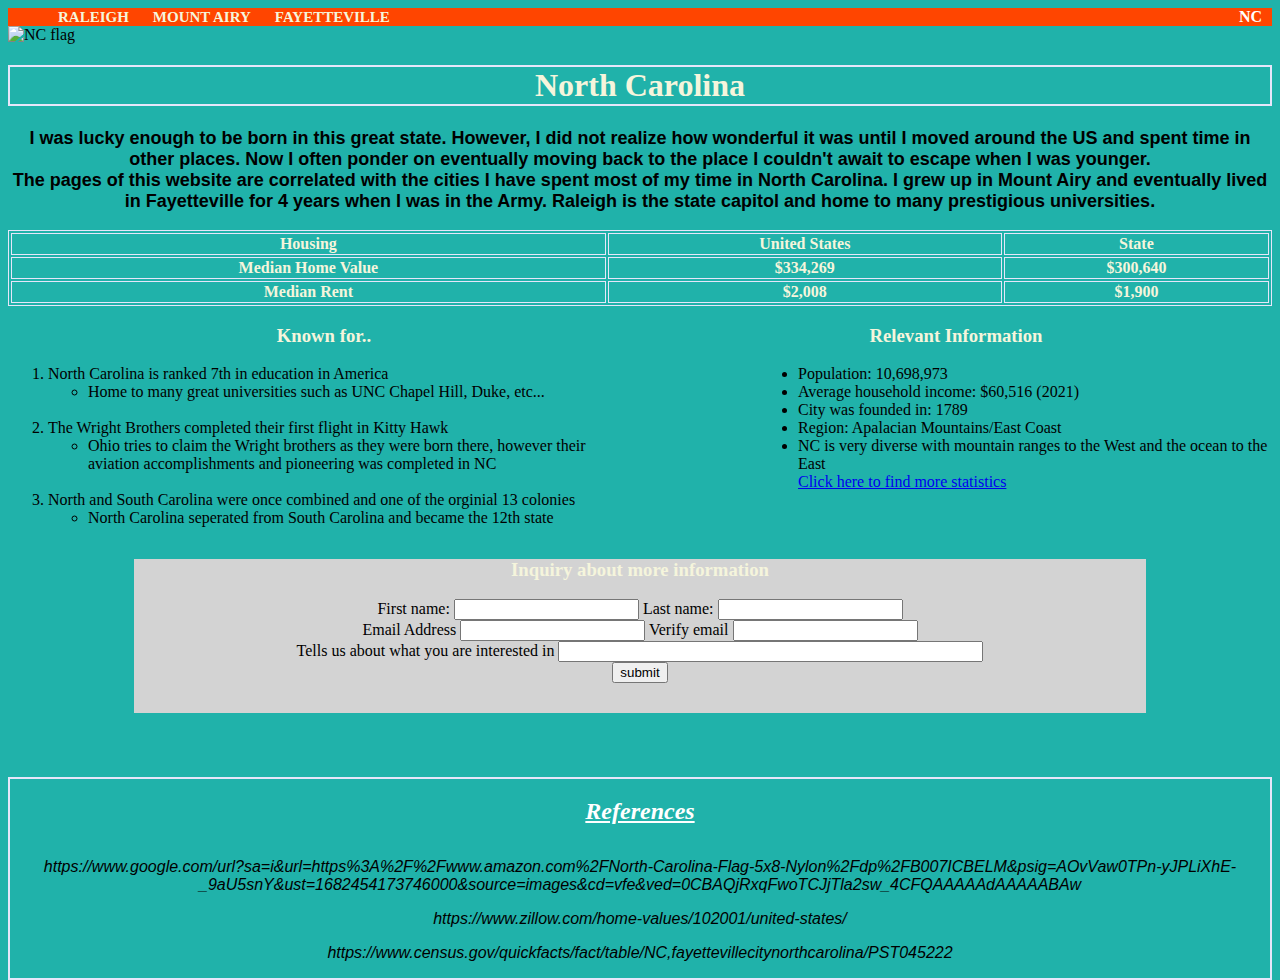
==== D277 Ramey NC/index.html @ 31da642e "Add files via upload" ====
<!DOCTYPE html>
<html lang="en">

<head>
    <title>Homepage</title>
    <!-- I need a menu that will contain these links that will be absolute on every page -->
    <nav class="hover-sites">
        <ul>
            <li><a href="capital.html">Raleigh</a></li>
            <li><a href="mountairy.html">Mount Airy</a></li>
            <li><a href="fayetteville.html">Fayetteville</a></li>
            <li id="Z1">NC</li>
        </ul>
    </nav>
    <link rel="stylesheet" href="styles.css">
    <meta charset="UTF-8">
    <meta http-equiv="X-UA-Compatible" content="IE=edge">
    <meta name="viewport" content="width=device-width, initial-scale=1.0">
</head>
<img src="images/NC Flag.jpg" alt="NC flag" style="width:100%;height: 300px">

<body>
    <h1>North Carolina</h1>

    <!-- image -->
    <!-- table -->
    <!-- unordered list -->
    <!-- ordered list -->
    <section id="P1">
        <p>I was lucky enough to be born in this great state. However, I did not realize how wonderful it was until I
            moved around the US and spent time in other places. Now I often ponder on eventually moving back to the
            place I couldn't await to escape when I was younger.<br>The pages of this website are correlated with the
            cities I have spent most of my time in North Carolina. I grew up in Mount Airy and eventually lived in
            Fayetteville for 4 years when I was in the Army. Raleigh is the state capitol and home to many prestigious
            universities.</p>
    </section>

    <div>
        <style>
            table,
            tr,
            th {
                margin-left: 0px;
                margin-right: 0px;
                color: beige;
                border: 1px solid lavender;
            }
        </style>
        <TABLE WIDTH="100%">
            <tr>
                <th>Housing</th>
                <th>United States</th>
                <th>State</th>
            </tr>
            <tr>
                <th>Median Home Value</th>
                <th>$334,269</th>
                <th>$300,640</th>
            </tr>
            <tr>
                <th>Median Rent</th>
                <th>$2,008</th>
                <th>$1,900</th>
            </tr>
        </table>
    </div>
</body>

<div class="knowleft">
    <h3 class="knowhead">Known for..</h3>
    <ol class="knowbulk">
        <li>North Carolina is ranked 7th in education in America</li>
        <ul>
            <li>Home to many great universities such as UNC Chapel Hill, Duke, etc...</li>
        </ul>
        <br>
        <li>The Wright Brothers completed their first flight in Kitty Hawk</li>
        <ul>
            <li>Ohio tries to claim the Wright brothers as they were born there, however their aviation accomplishments
                and pioneering was completed in NC</li>
        </ul>
        <br>
        <li>North and South Carolina were once combined and one of the orginial 13 colonies</li>
        <ul>
            <li>North Carolina seperated from South Carolina and became the 12th state</li>
        </ul>
    </ol>
</div>
<!-- ordered list with data from rubric -->
<div class="releright">
    <h3 class="relehead">Relevant Information</h3>
    <ul class="relebulk">
        <li>Population: 10,698,973</li>
        <li>Average household income: $60,516 (2021) </li>
        <li>City was founded in: 1789</li>
        <li>Region: Apalacian Mountains/East Coast</li>
        <li>NC is very diverse with mountain ranges to the West and the ocean to the East</li>
        <aside>
            <a href="https://www.census.gov/quickfacts/fact/table/mountairycitynorthcarolina,fayettevillecitynorthcarolina,raleighcitynorthcarolina/PST045222"
                target="_blank">Click here to find more statistics</a>
        </aside>
    </ul>
</div>
<!--Area to input information and request information-->

<div id="H2">
    <h3>Inquiry about more information</h3>
    <form>
        <label for="firstn">First name:</label>
        <input type="text" id="firstn" name="firstn">
        <label for="lastn">Last name: </label>
        <input type="text" id="lastn" name="lastn">
        <br>
        <label for="email">Email Address</label>
        <input type="text" id="email" name="email">
        <label for="email2">Verify email</label>
        <input type="text" id="email2" name="email2">
        <br>
        <label for="question">Tells us about what you are interested in</label>
        <input size="50" type="text" id="question" name="question">
        <br>
        <input type="submit" value="submit" onclick="validateEmail()">

    </form>
    <!-- This will be my baby javascript to validate email adddress -->
    <script>
        function validateEmail() {
            var email = document.getElementById("email").value;
            var email2 = document.getElementById("email2").value;

            if (email !== email2) {
                alert("Email does not match");
                return false;
            }
        }
    </script>
</div>
<div class="L1">
    <h2 id="R1">References</h2>
    <p> https://www.google.com/url?sa=i&url=https%3A%2F%2Fwww.amazon.com%2FNorth-Carolina-Flag-5x8-Nylon%2Fdp%2FB007ICBELM&psig=AOvVaw0TPn-yJPLiXhE-_9aU5snY&ust=1682454173746000&source=images&cd=vfe&ved=0CBAQjRxqFwoTCJjTla2sw_4CFQAAAAAdAAAAABAw
    </p>
    <p>https://www.zillow.com/home-values/102001/united-states/</p>
    <p>https://www.census.gov/quickfacts/fact/table/NC,fayettevillecitynorthcarolina/PST045222</p>
</div>

</html>


<!--link to img of flag  https://www.google.com/url?sa=i&url=https%3A%2F%2Fwww.amazon.com%2FNorth-Carolina-Flag-5x8-Nylon%2Fdp%2FB007ICBELM&psig=AOvVaw0TPn-yJPLiXhE-_9aU5snY&ust=1682454173746000&source=images&cd=vfe&ved=0CBAQjRxqFwoTCJjTla2sw_4CFQAAAAAdAAAAABAw -->
<!--https://www.zillow.com/home-values/102001/united-states/-->
<!--I need to make a form to enter
firts name
last name
email address
email verification
a place to type question
include javascript code that verifies emails match for verification
site images used for each page-->
---- D277 Ramey NC/styles.css ----
.hover-sites ul {
    position: relative;
    list-style: none;
    background: orangered;
    padding: 60p;
    padding-top: 0px;
    margin: 0px;
}

.hover-sites li {
    display: inline-block;
    padding-right: 10px;
    padding-left: 10px;

}

.hover-sites a {
    text-decoration-line: none;
    color: beige;
    width: 100px;
    font-size: 15px;
    text-transform: uppercase;
    font-weight: bold;
    text-align: center;
}

.hover-sites li:hover {
    background-color: lightseagreen;
}

body {
    position: absolute;
    background-color: lightseagreen;
}

title {
    color: blueviolet;
}

h1 {
    color: beige;
    border: 2px solid lavender;
    font-family;
    text-align: center;
}

.knowleft {
    float: left;
    width: 50%;
    text-align: center;
}

.knowbulk {
    text-align: left;
    padding-right: 20px;
}

.releright {
    float: right;
    width: 50%;
}

.relehead {
    text-align: center;
}

.relebulk {
    text-align: left;
    padding-left: 25%;

}

h3 {
    color: beige
}

table,
th,
td {
    margin-left: 150px;
    margin-right: 100px;
    color: beige;
    border: 2px solid lavender;
}

p {
    font-family: 'Trebuchet MS', 'Lucida Sans Unicode', 'Lucida Grande', 'Lucida Sans', Arial, sans-serif
}

#A1 {
    float: right;
    width: 49%;
    padding-top: 5%;
    padding-bottom: 10%;

}

#A2 {
    float: left;
    width: 49%;
    text-align: center;
    padding-bottom: 40px;
    margin-left: 1%;
    display: block;
    background-color: lightgrey;
}

#Z1 {
    color: white;
    font-weight: bolder;
    float: right;
}

#Z1:hover {
    background-color: orangered;
}

#P1 {
    text-align: center;
    font-weight: bold;
    font-size: large;
}

#H1 {
    margin-left: 25%;

}

#H2 {
    margin-top: 20%;
    text-align: center;
    padding-bottom: 30px;
    margin-bottom: 5%;
    margin-right: 10%;
    margin-left: 10%;
    display: block;
    background-color: lightgrey;

}

.L1 {
    color: black;
    border: 2px solid lavender;
    text-align: center;
    font-style: italic;
}

#R1 {
    clear: both;
    color: white;
    padding-bottom: 1%;
    text-align: center;
    text-decoration: underline;

}
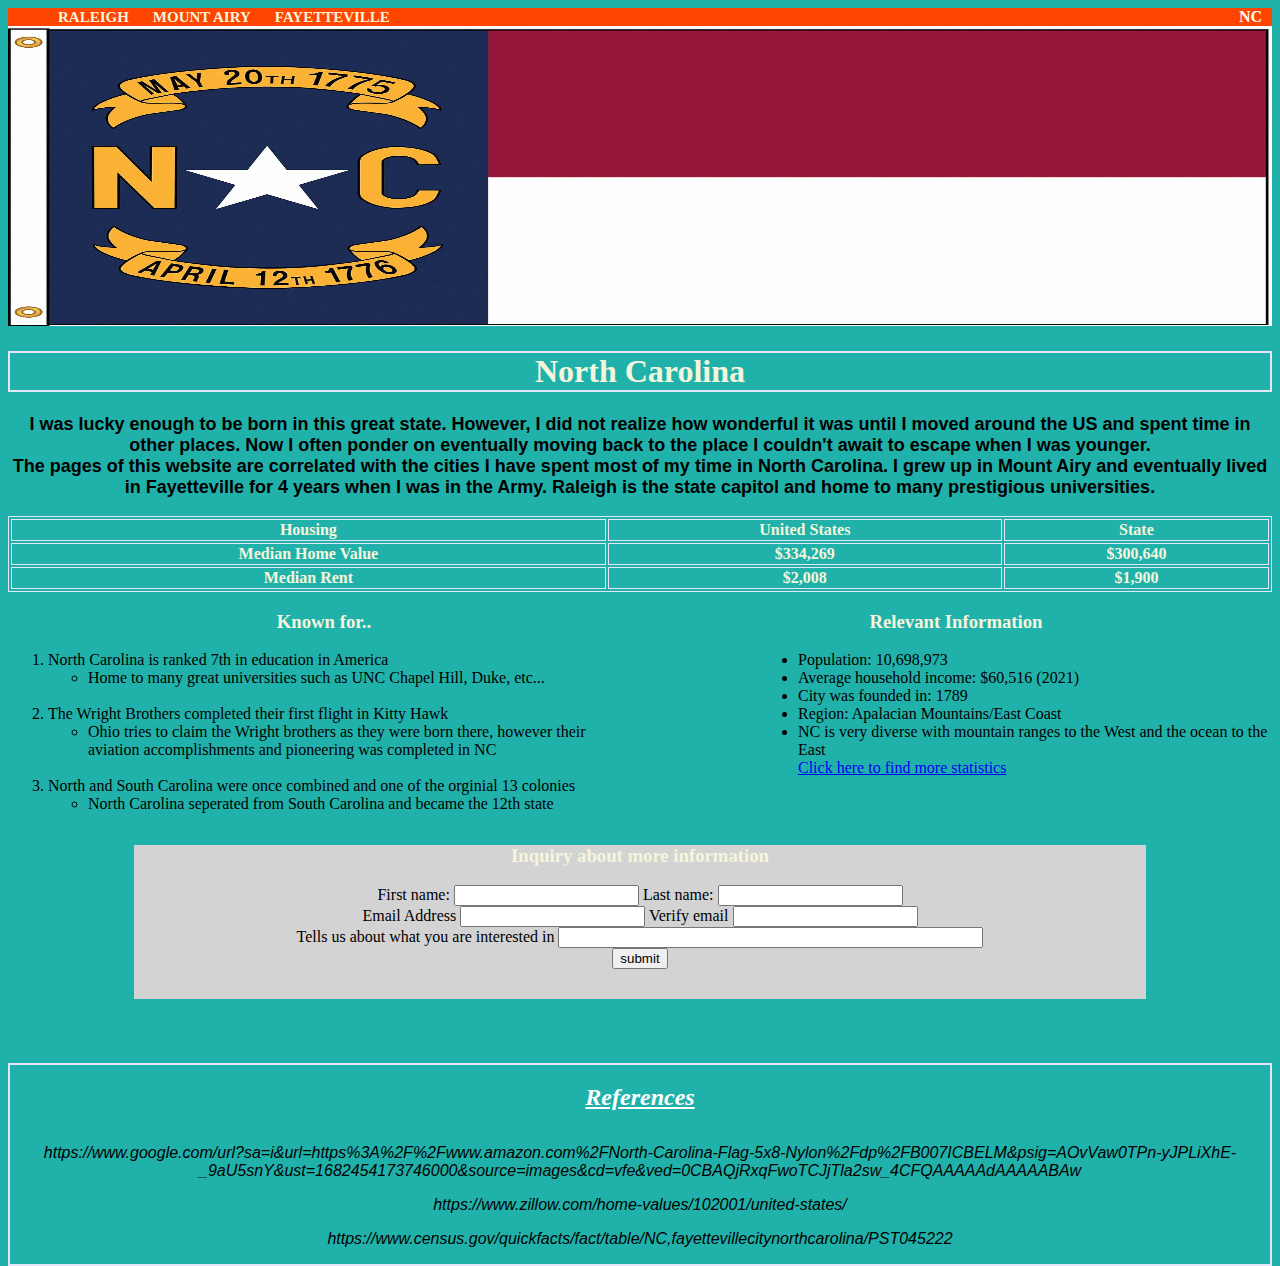
==== commit 3f3a6b76: "Update index.html" ====
--- a/D277 Ramey NC/index.html
+++ b/D277 Ramey NC/index.html
@@ -17,7 +17,7 @@
     <meta http-equiv="X-UA-Compatible" content="IE=edge">
     <meta name="viewport" content="width=device-width, initial-scale=1.0">
 </head>
-<img src="images/NC Flag.jpg" alt="NC flag" style="width:100%;height: 300px">
+<img src="https://orionramey.github.io/D277 Ramey NC/ncflag.jpg" alt="NC flag" style="width:100%;height: 300px">
 
 <body>
     <h1>North Carolina</h1>
@@ -155,4 +155,4 @@
 email verification
 a place to type question
 include javascript code that verifies emails match for verification
-site images used for each page-->+site images used for each page-->
